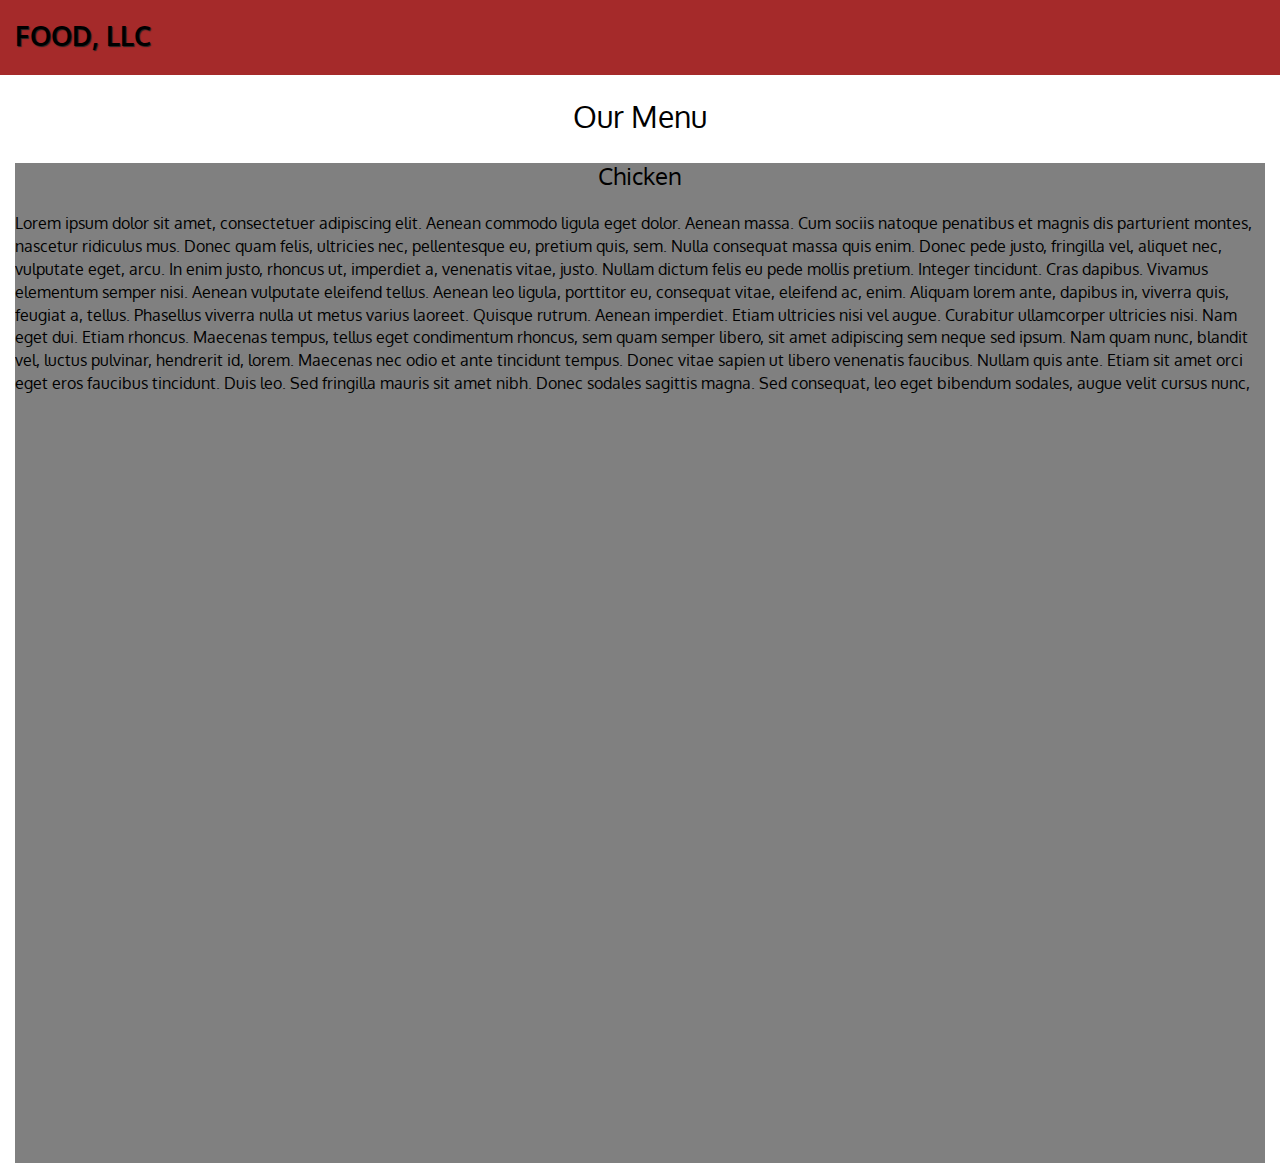
==== index.html @ 4638b47d "Added module 3 solution" ====
<!doctype html>
<html lang="en">
  <head>
    <meta charset="utf-8">
    <meta http-equiv="X-UA-Compatible" content="IE=edge">
    <meta name="viewport" content="width=device-width, initial-scale=1">
    <title>Food, LLC</title>
    <link rel="stylesheet" href="css/bootstrap.min.css">
    <link rel="stylesheet" href="css/styles.css">
    <link href='https://fonts.googleapis.com/css?family=Oxygen:400,300,700' rel='stylesheet' type='text/css'>
    <link href='https://fonts.googleapis.com/css?family=Lora' rel='stylesheet' type='text/css'>
  </head>
<body>
  <!--<header>-->
    <nav id="header-nav" class="navbar navbar-default">
      <div class="container-fluid">
        <div class="navbar-header">

          <div class="navbar-brand">
            <a href="index.html"><h1>Food, LLC</h1></a>
          </div>

          <button type="button" class="navbar-toggle collapsed" data-toggle="collapse" data-target="#collapsable-nav" aria-expanded="false">
            <span class="sr-only">Toggle navigation</span>
            <span class="icon-bar"></span>
            <span class="icon-bar"></span>
            <span class="icon-bar"></span>
          </button>
        </div>

        <div id="collapsable-nav" class="collapse navbar-collapse">
           <ul id="nav-list" class="nav navbar-nav navbar-right visible-xs">
            
            <li class="dropdown">
            
                <li><a href="#">Chicken</a></li>
                <li><a href="#">Beef</a></li>
                <li><a href="#">Sushi</a></li>

            </li>
          </ul><!-- #nav-list -->
        </div><!-- .collapse .navbar-collapse -->
      </div> 
    </nav>
  <!--</header>-->
  
  <div class="container-fluid">
    <h2 id="menu-categories-title" class="text-center">Our Menu</h2>
  </div>

   <div id="main-content" class="container-fluid">
    
    <div id="home-tiles" class="row">
      <div class="col-xs-12">

        <div id="menu-tile">
          <h3>Chicken</h3>
          <br>
          <p> Lorem ipsum dolor sit amet, consectetuer adipiscing elit. Aenean commodo ligula eget dolor. Aenean massa. Cum sociis natoque penatibus et magnis dis parturient montes, nascetur ridiculus mus. Donec quam felis, ultricies nec, pellentesque eu, pretium quis, sem. Nulla consequat massa quis enim. Donec pede justo, fringilla vel, aliquet nec, vulputate eget, arcu. In enim justo, rhoncus ut, imperdiet a, venenatis vitae, justo. Nullam dictum felis eu pede mollis pretium. Integer tincidunt. Cras dapibus. Vivamus elementum semper nisi. Aenean vulputate eleifend tellus. Aenean leo ligula, porttitor eu, consequat vitae, eleifend ac, enim. Aliquam lorem ante, dapibus in, viverra quis, feugiat a, tellus. Phasellus viverra nulla ut metus varius laoreet. Quisque rutrum. Aenean imperdiet. Etiam ultricies nisi vel augue. Curabitur ullamcorper ultricies nisi. Nam eget dui. Etiam rhoncus. Maecenas tempus, tellus eget condimentum rhoncus, sem quam semper libero, sit amet adipiscing sem neque sed ipsum. Nam quam nunc, blandit vel, luctus pulvinar, hendrerit id, lorem. Maecenas nec odio et ante tincidunt tempus. Donec vitae sapien ut libero venenatis faucibus. Nullam quis ante. Etiam sit amet orci eget eros faucibus tincidunt. Duis leo. Sed fringilla mauris sit amet nibh. Donec sodales sagittis magna. Sed consequat, leo eget bibendum sodales, augue velit cursus nunc,  </p>
        </div>
      </div>

    </div><!-- End of #home-tiles -->
   </div><!-- End of #main-content -->

  <!-- jQuery (Bootstrap JS plugins depend on it) -->
  <script src="js/jquery-2.1.4.min.js"></script>
  <script src="js/bootstrap.min.js"></script>
  <script src="js/script.js"></script>
</body>
</html>
---- css/styles.css ----
body {
  font-size: 16px;
  color: #000000;
  background-color: white;
  font-family: 'Oxygen', sans-serif;
}

/** HEADER **/
#header-nav {
  background-color: brown;
  border-radius: 0;
  border: 0;
  height: 75px;
}

.navbar-brand {
  padding-top: 25px;
}

.navbar-brand h1 { /* Restaurant name */
  color: black;
  font-size: 1.5em;
  text-transform: uppercase;
  font-weight: bold;
  text-shadow: 1px 1px 1px #222;
  margin-top: 0;
  margin-bottom: 0;
  line-height: .75;
  text-align: left;
}

.navbar-brand a:hover, .navbar-brand a:focus {
  text-decoration: none;
}

#nav-list {
  margin-top: 10px;
}
#nav-list a {
  color: grey;
  text-align: center;
}

#nav-list a:hover {
  background: black;
}

#nav-list a span {
  font-size: 1.8em;
}

.navbar-header button.navbar-toggle, .navbar-header .icon-bar {
  border: 1px solid black;
}

.navbar-header button.navbar-toggle {
  clear: both;
  margin-top: -30px;
}
/* END HEADER */

/* HOME PAGE */



h2 {
  margin-bottom: 30px;
  margin-top: 5px;
}

#menu-tile {
  height: 1000px;
  width: 100%;
  margin: 0;
  padding: 0;
  position: relative;
  overflow: hidden;
  text-align: left;
  background: grey;
}

h3 {
  margin: 0;
  padding: 0;
  text-align: center;
}
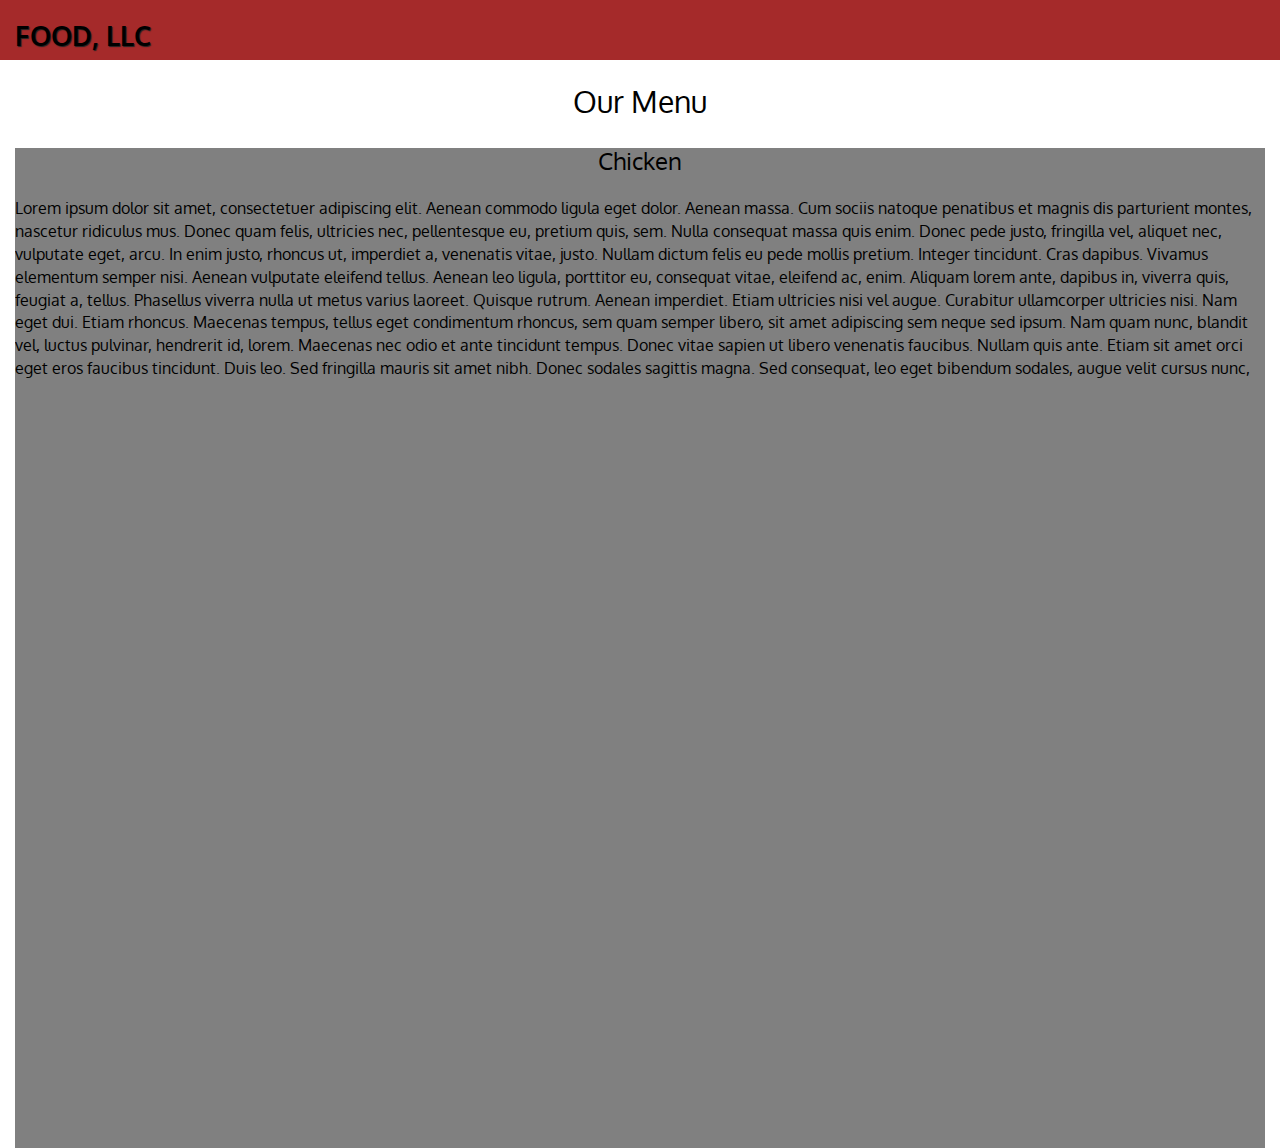
==== commit fe50ada9: "removed navbar height and adjusted colours in the dropdown" ====
--- a/index.html
+++ b/index.html
@@ -10,62 +10,57 @@
     <link href='https://fonts.googleapis.com/css?family=Oxygen:400,300,700' rel='stylesheet' type='text/css'>
     <link href='https://fonts.googleapis.com/css?family=Lora' rel='stylesheet' type='text/css'>
   </head>
-<body>
-  <!--<header>-->
-    <nav id="header-nav" class="navbar navbar-default">
-      <div class="container-fluid">
-        <div class="navbar-header">
+  <body>
+    <header>
+      <nav id="header-nav" class="navbar navbar-default">
+        <div class="container-fluid">
+          <div class="navbar-header">
 
-          <div class="navbar-brand">
-            <a href="index.html"><h1>Food, LLC</h1></a>
+            <div class="navbar-brand">
+              <a href="index.html"><h1>Food, LLC</h1></a>
+            </div>
+
+            <button type="button" class="navbar-toggle collapsed" data-toggle="collapse" data-target="#collapsable-nav" aria-expanded="false">
+              <span class="sr-only">Toggle navigation</span>
+              <span class="icon-bar"></span>
+              <span class="icon-bar"></span>
+              <span class="icon-bar"></span>
+            </button>
           </div>
 
-          <button type="button" class="navbar-toggle collapsed" data-toggle="collapse" data-target="#collapsable-nav" aria-expanded="false">
-            <span class="sr-only">Toggle navigation</span>
-            <span class="icon-bar"></span>
-            <span class="icon-bar"></span>
-            <span class="icon-bar"></span>
-          </button>
+          <div id="collapsable-nav" class="collapse navbar-collapse">
+            <ul id="nav-list" class="nav navbar-nav navbar-right visible-xs">            
+              <li><a href="#">Chicken</a></li>
+              <li><a href="#">Beef</a></li>
+              <li><a href="#">Sushi</a></li>
+            </ul><!-- #nav-list -->
+          </div><!-- .collapse .navbar-collapse -->
+        </div> 
+      </nav>
+    </header>
+  
+    <div class="container-fluid">
+      <h2 id="menu-categories-title" class="text-center">Our Menu</h2>
+    </div>
+
+    <div id="main-content" class="container-fluid">
+    
+      <div id="home-tiles" class="row">
+        <div class="col-xs-12">
+
+          <div id="menu-tile">
+            <h3>Chicken</h3>
+            <br>
+            <p> Lorem ipsum dolor sit amet, consectetuer adipiscing elit. Aenean commodo ligula eget dolor. Aenean massa. Cum sociis natoque penatibus et magnis dis parturient montes, nascetur ridiculus mus. Donec quam felis, ultricies nec, pellentesque eu, pretium quis, sem. Nulla consequat massa quis enim. Donec pede justo, fringilla vel, aliquet nec, vulputate eget, arcu. In enim justo, rhoncus ut, imperdiet a, venenatis vitae, justo. Nullam dictum felis eu pede mollis pretium. Integer tincidunt. Cras dapibus. Vivamus elementum semper nisi. Aenean vulputate eleifend tellus. Aenean leo ligula, porttitor eu, consequat vitae, eleifend ac, enim. Aliquam lorem ante, dapibus in, viverra quis, feugiat a, tellus. Phasellus viverra nulla ut metus varius laoreet. Quisque rutrum. Aenean imperdiet. Etiam ultricies nisi vel augue. Curabitur ullamcorper ultricies nisi. Nam eget dui. Etiam rhoncus. Maecenas tempus, tellus eget condimentum rhoncus, sem quam semper libero, sit amet adipiscing sem neque sed ipsum. Nam quam nunc, blandit vel, luctus pulvinar, hendrerit id, lorem. Maecenas nec odio et ante tincidunt tempus. Donec vitae sapien ut libero venenatis faucibus. Nullam quis ante. Etiam sit amet orci eget eros faucibus tincidunt. Duis leo. Sed fringilla mauris sit amet nibh. Donec sodales sagittis magna. Sed consequat, leo eget bibendum sodales, augue velit cursus nunc,  </p>
+          </div>
         </div>
 
-        <div id="collapsable-nav" class="collapse navbar-collapse">
-           <ul id="nav-list" class="nav navbar-nav navbar-right visible-xs">
-            
-            <li class="dropdown">
-            
-                <li><a href="#">Chicken</a></li>
-                <li><a href="#">Beef</a></li>
-                <li><a href="#">Sushi</a></li>
-
-            </li>
-          </ul><!-- #nav-list -->
-        </div><!-- .collapse .navbar-collapse -->
-      </div> 
-    </nav>
-  <!--</header>-->
-  
-  <div class="container-fluid">
-    <h2 id="menu-categories-title" class="text-center">Our Menu</h2>
-  </div>
-
-   <div id="main-content" class="container-fluid">
-    
-    <div id="home-tiles" class="row">
-      <div class="col-xs-12">
-
-        <div id="menu-tile">
-          <h3>Chicken</h3>
-          <br>
-          <p> Lorem ipsum dolor sit amet, consectetuer adipiscing elit. Aenean commodo ligula eget dolor. Aenean massa. Cum sociis natoque penatibus et magnis dis parturient montes, nascetur ridiculus mus. Donec quam felis, ultricies nec, pellentesque eu, pretium quis, sem. Nulla consequat massa quis enim. Donec pede justo, fringilla vel, aliquet nec, vulputate eget, arcu. In enim justo, rhoncus ut, imperdiet a, venenatis vitae, justo. Nullam dictum felis eu pede mollis pretium. Integer tincidunt. Cras dapibus. Vivamus elementum semper nisi. Aenean vulputate eleifend tellus. Aenean leo ligula, porttitor eu, consequat vitae, eleifend ac, enim. Aliquam lorem ante, dapibus in, viverra quis, feugiat a, tellus. Phasellus viverra nulla ut metus varius laoreet. Quisque rutrum. Aenean imperdiet. Etiam ultricies nisi vel augue. Curabitur ullamcorper ultricies nisi. Nam eget dui. Etiam rhoncus. Maecenas tempus, tellus eget condimentum rhoncus, sem quam semper libero, sit amet adipiscing sem neque sed ipsum. Nam quam nunc, blandit vel, luctus pulvinar, hendrerit id, lorem. Maecenas nec odio et ante tincidunt tempus. Donec vitae sapien ut libero venenatis faucibus. Nullam quis ante. Etiam sit amet orci eget eros faucibus tincidunt. Duis leo. Sed fringilla mauris sit amet nibh. Donec sodales sagittis magna. Sed consequat, leo eget bibendum sodales, augue velit cursus nunc,  </p>
-        </div>
-      </div>
-
-    </div><!-- End of #home-tiles -->
-   </div><!-- End of #main-content -->
+      </div><!-- End of #home-tiles -->
+    </div><!-- End of #main-content -->
 
   <!-- jQuery (Bootstrap JS plugins depend on it) -->
-  <script src="js/jquery-2.1.4.min.js"></script>
-  <script src="js/bootstrap.min.js"></script>
-  <script src="js/script.js"></script>
-</body>
+    <script src="js/jquery-2.1.4.min.js"></script>
+    <script src="js/bootstrap.min.js"></script>
+    <script src="js/script.js"></script>
+  </body>
 </html>--- a/css/styles.css
+++ b/css/styles.css
@@ -10,7 +10,7 @@
   background-color: brown;
   border-radius: 0;
   border: 0;
-  height: 75px;
+  padding-bottom: 10px;
 }
 
 .navbar-brand {
@@ -36,13 +36,15 @@
 #nav-list {
   margin-top: 10px;
 }
+
 #nav-list a {
-  color: grey;
+  color: black;
+  font-weight: bold;
   text-align: center;
 }
 
 #nav-list a:hover {
-  background: black;
+  background: white;
 }
 
 #nav-list a span {
@@ -60,9 +62,6 @@
 /* END HEADER */
 
 /* HOME PAGE */
-
-
-
 h2 {
   margin-bottom: 30px;
   margin-top: 5px;
@@ -84,4 +83,5 @@
   padding: 0;
   text-align: center;
 }
+/* END HOME PAGE */
 
